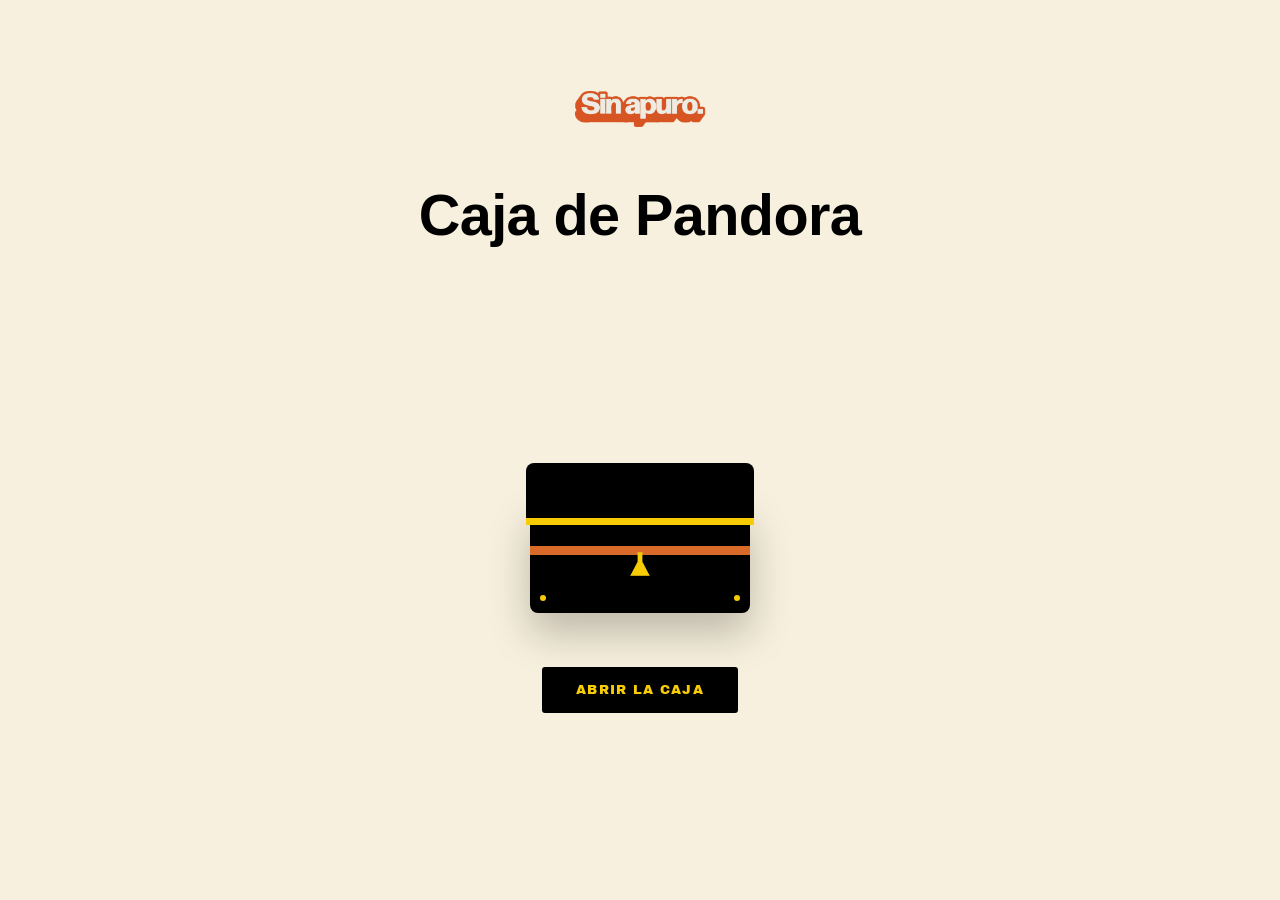
==== index.html @ 31b375be "Inaki 2" ====
<!DOCTYPE html>
<html lang="es">
<head>
<meta charset="UTF-8">
<meta name="viewport" content="width=device-width, initial-scale=1.0">
<title>Caja de Pandora</title>
<link rel="preconnect" href="https://fonts.googleapis.com">
<link rel="preconnect" href="https://fonts.gstatic.com" crossorigin>
<link href="https://fonts.googleapis.com/css2?family=Archivo+Black&display=swap" rel="stylesheet">
<link rel="stylesheet" href="Style.css">

</head>
<body>

  <img src="Media/Imagenes/logo_sin_apuro-11.png" alt="Sin apuro" class="logo-img">
 

  <h1>Caja de <span class="hi">Pandora</span></h1>

  <div class="stage" id="stage">
    <div class="burst"></div>
    <div class="particles" id="particles"></div>

    <div class="card" id="card">
     <!-- <span class="tag">Te tocó</span>-->
      <div class="prompt" id="prompt">—</div>
    </div>

    <div class="box">
      <div class="box-lid"></div>
      <div class="box-body">
        <div class="studs">
          <div class="stud" style="left:10px; top:14px;"></div>
          <div class="stud" style="right:10px; top:14px;"></div>
          <div class="stud" style="left:10px; bottom:12px;"></div>
          <div class="stud" style="right:10px; bottom:12px;"></div>
        </div>
      </div>
    </div>
  </div>

  <button class="action" id="btn">Abrir la caja</button>

<script>
  const consignas = [
    "¿Cuál fue el “no” que más te abrió una puerta?",
    "Un escenario que te haya cambiado para siempre",
    "¿Maradona o Messi?",
    "Un elogio que nunca olvidaste",
    "Cómo querés ser recordado",
    "¿Pastas o asado?"
  ];

  let remaining = [...consignas];
  const stage = document.getElementById('stage');
  const card = document.getElementById('card');
  const promptEl = document.getElementById('prompt');
  const btn = document.getElementById('btn');
  const particlesWrap = document.getElementById('particles');

  function spawnParticles(){
    particlesWrap.innerHTML = '';
    const n = 14;
    for(let i=0;i<n;i++){
      const p = document.createElement('div');
      p.className = 'particle';
      const dx = (Math.random()-0.5) * 160;
      p.style.setProperty('--dx', dx + 'px');
      p.style.left = (Math.random()*40 - 20) + 'px';
      p.style.animationDelay = (Math.random()*0.3) + 's';
      particlesWrap.appendChild(p);
    }
  }

  function shuffleReveal(finalText){
    let ticks = 0;
    const maxTicks = 14;
    const interval = setInterval(() => {
      const randomPick = consignas[Math.floor(Math.random()*consignas.length)];
      promptEl.textContent = randomPick;
      ticks++;
      if(ticks >= maxTicks){
        clearInterval(interval);
        promptEl.textContent = finalText;
      }
    }, 65);
  }

  function openBox(){
    // si ya salieron todas, vuelven a estar disponibles
    if(remaining.length === 0){
      remaining = [...consignas];
    }

    btn.disabled = true;
    card.classList.remove('show');
    stage.classList.remove('open');

    // force reflow so the closing/reset transition can replay
    void stage.offsetWidth;

    const idx = Math.floor(Math.random() * remaining.length);
    const chosen = remaining.splice(idx, 1)[0];

    stage.classList.add('open');
    spawnParticles();

    setTimeout(() => {
      card.classList.add('show');
      shuffleReveal(chosen);
    }, 420);

    setTimeout(() => {
      btn.disabled = false;
      btn.textContent = 'Cerrar y abrir otra vez';
    }, 1500);
  }

  btn.addEventListener('click', openBox);

  document.addEventListener('keydown', (e) => {
      if(e.key === 'Enter' && !btn.disabled){
        openBox();
      }
  });
</script>

</body>
</html>
---- Style.css ----
@font-face{
  font-family: 'Geist';
  src: url('Media/Fonts/Geist-ExtraBold.ttf') format('truetype');
  font-weight: 800;
  font-style: normal;
}
@font-face{
  font-family: 'Geist';
  src: url('Media/Fonts/Geist-ExtraBoldItalic.ttf') format('truetype');
  font-weight: 800;
  font-style: italic;
}
@font-face{
  font-family: 'Work Sans';
  src: url('Media/Fonts/WorkSans-Medium.ttf') format('truetype');
  font-weight: 500;
  font-style: normal;
}
@font-face{
  font-family: 'Work Sans';
  src: url('Media/Fonts/WorkSans-MediumItalic.ttf') format('truetype');
  font-weight: 500;
  font-style: italic;
}

.logo-img{
  display:block;
  max-width: 140px;
  width: 40vw;
  height:auto;
  margin: 0 0 30px;
}

/*.fondo-img{
  position: fixed;
  left: -40px;
  bottom: -40px;
  width: 160px;
  height: auto;
  z-index: 0;
  pointer-events: none;
}*/

:root{
  --cream: #f7f0de;
  --ink: #000000;
  --mustard: #f8cc05;
  --terracotta: #da6a2a;
  --paper: #fffaf0;
  --mute: #7a7268;
}

*{ box-sizing: border-box; }

html,body{
  margin:0;
  min-height:100vh;
  background: var(--cream);
  color: var(--ink);
  font-family: 'Helvetica Neue', Helvetica, Arial, sans-serif;
  overflow-x:hidden;
}

body{
  display:flex;
  flex-direction:column;
  align-items:center;
  justify-content:flex-start;
  padding: 7vh 20px 8vh;
  min-height:100vh;
}

/* "Sin apuro" sticker badge, inspired by the boceto sheet */
.badge{
  position:relative;
  display:inline-block;
  margin-bottom: 44px;
  padding: 10px 4px;
}
.badge .chip{
  position:absolute;
  border-radius: 3px;
}
.badge .chip.back{
  background: var(--terracotta);
  top:-6px; left:14px; right:-4px;
  height: 52%;
  transform: rotate(-3deg);
}
.badge .chip.front{
  background: var(--mustard);
  bottom:-10px; left:-6px; right:12px;
  height: 62%;
  transform: rotate(2deg);
}
.badge .chip.tail{
  background: var(--mustard);
  width: 16px; height:16px;
  right: 6px; bottom: -20px;
  clip-path: polygon(0 0, 100% 0, 0 100%);
  transform: rotate(2deg);
}
.badge .word{
  position:relative;
  font-family:'Archivo Black', 'Helvetica Neue', sans-serif;
  font-size: 30px;
  line-height: 0.95;
  color: var(--ink);
  letter-spacing: -0.01em;
}
.badge .word .sin{
  display:block;
  font-style: italic;
  transform: skewX(-6deg);
  margin-left: 2px;
}
.badge .word .apuro{
  display:block;
}

h1{
  font-family:'Geist', 'Helvetica Neue', sans-serif;
  font-weight: 800;
  font-size: clamp(2.1rem, 6.4vw, 3.6rem);
  letter-spacing: -0.01em;
  margin: 0 0 48px;
  text-align:center;
  line-height: 1.05;
}
h1 .hi{
  position:relative;
  white-space:nowrap;
}
h1 .hi::before{
  content:'';
  position:absolute;
  left:-6px; right:-6px;
  bottom: 6px;
  height: 34%;
  background: var(--mustard);
  z-index:-1;
  transform: rotate(-1deg);
}

.stage{
  position:relative;
  width: min(340px, 80vw);
  height: 320px;
  display:flex;
  align-items:flex-end;
  justify-content:center;
  perspective: 1400px;
}

/* light burst */
.burst{
  position:absolute;
  left:50%; bottom: 70px;
  width: 40px; height: 40px;
  transform: translate(-50%, 0) scale(0.3);
  border-radius:50%;
  background: radial-gradient(circle, var(--mustard) 0%, rgba(240,194,57,0.5) 35%, transparent 70%);
  opacity:0;
  filter: blur(2px);
  transition: transform 1.1s cubic-bezier(.2,.9,.25,1), opacity 1.1s ease;
  pointer-events:none;
}
.stage.open .burst{
  transform: translate(-50%, -40px) scale(9);
  opacity: 1;
}

/* particles */
.particles{
  position:absolute;
  left:50%; bottom:110px;
  width:2px; height:2px;
  pointer-events:none;
}
.particle{
  position:absolute;
  width:5px; height:5px;
  border-radius:1px;
  background: var(--terracotta);
  opacity:0;
}
.particle:nth-child(odd){ background: var(--mustard); border-radius:50%; }
.stage.open .particle{
  animation: rise 1.6s ease-out forwards;
}
@keyframes rise{
  0%{ opacity:0; transform: translate(0,0) rotate(0deg) scale(1); }
  15%{ opacity:1; }
  100%{ opacity:0; transform: translate(var(--dx), -220px) rotate(180deg) scale(0.5); }
}

/* box */
.box{
  position:relative;
  width: 220px;
  height: 150px;
  transform-style: preserve-3d;
}

.box-body{
  position:absolute;
  bottom:0; left:0; right:0;
  height: 108px;
  background: var(--ink);
  border-radius: 4px 4px 8px 8px;
  box-shadow: 0 20px 40px rgba(22,19,17,0.25);
}
.box-body::before{
  /* terracotta band */
  content:'';
  position:absolute;
  left:0; right:0; top:38%;
  height: 9px;
  background: var(--terracotta);
}
.box-body::after{
  /* keyhole plate */
  content:'';
  position:absolute;
  left:50%; top:50%;
  width: 20px; height: 24px;
  transform: translate(-50%,-30%);
  background: var(--mustard);
  clip-path: polygon(38% 0%, 62% 0%, 62% 40%, 100% 100%, 0% 100%, 38% 40%);
}

.box-lid{
  position:absolute;
  top:0; left:-4px; right:-4px;
  height: 62px;
  background: var(--ink);
  border-radius: 8px 8px 3px 3px;
  transform-origin: bottom center;
  transition: transform 1.05s cubic-bezier(.34,1.4,.4,1), box-shadow 1s ease;
  z-index:2;
}
.box-lid::before{
  content:'';
  position:absolute;
  left:0; right:0; bottom:0;
  height:7px;
  background: var(--mustard);
}
.stage.open .box-lid{
  transform: rotateX(-125deg) translateY(2px);
  box-shadow: 0 0 40px rgba(240,194,57,0.5);
}

.studs{
  position:absolute; inset:0;
  pointer-events:none;
}
.stud{
  position:absolute;
  width:6px; height:6px;
  border-radius:50%;
  background: var(--mustard);
}

/* result card */
.card{
  position:absolute;
  left:50%;
  bottom: 150px;
  width: min(300px, 84vw);
  transform: translate(-50%, 20px) scale(0.85);
  opacity:0;
  background: var(--paper);
  color: var(--ink);
  border-radius: 6px;
  padding: 22px 22px 20px;
  text-align:center;
  box-shadow: 0 30px 60px rgba(22,19,17,0.3);
  transition: transform 0.6s cubic-bezier(.2,1.4,.3,1), opacity 0.5s ease;
  z-index:3;
}
.card::before{
  content:'';
  position:absolute;
  left: 10px; right:10px; top:-6px;
  height: 10px;
  background: var(--terracotta);
  border-radius: 3px 3px 0 0;
  z-index:-1;
}
.card.show{
  transform: translate(-50%, 0) scale(1);
  opacity:1;
}
.card .tag{
  font-family:'Work Sans', 'Helvetica Neue', sans-serif;
  font-weight: 500;
  font-size: 11px;
  letter-spacing:0.2em;
  text-transform:uppercase;
  color: var(--terracotta);
  margin-bottom: 10px;
  display:block;
}
.card .prompt{
  font-family:'Work Sans', 'Helvetica Neue', sans-serif;
  font-weight: 500;
  font-size: 19px;
  line-height:1.35;
}

.action{
  margin-top: 54px;
  background: var(--ink);
  border: none;
  color: var(--mustard);
  font-family:'Archivo Black', 'Helvetica Neue', sans-serif;
  font-size: 13px;
  letter-spacing: 0.1em;
  text-transform: uppercase;
  padding: 16px 34px;
  border-radius: 3px;
  cursor:pointer;
  transition: background 0.25s ease, color 0.25s ease, transform 0.15s ease;
}
.action:hover{
  background: var(--terracotta);
  color: var(--paper);
}
.action:active{ transform: translateY(1px); }
.action:disabled{
  opacity:0.5;
  cursor:default;
}

@media (prefers-reduced-motion: reduce){
  .box-lid, .burst, .particle, .card{ transition-duration: 0.01ms !important; animation-duration: 0.01ms !important; }
}
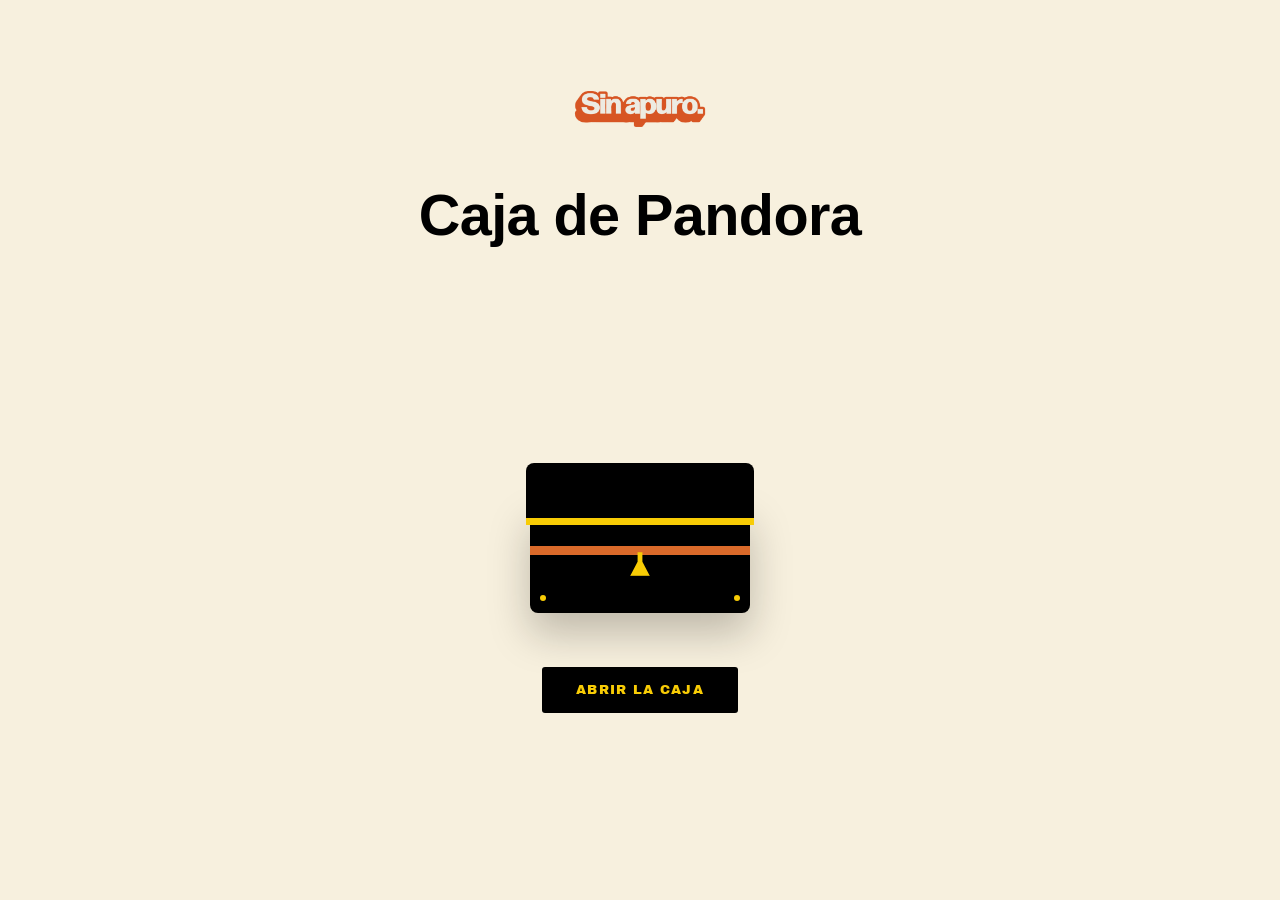
==== commit ad7ceb09: "Fomula" ====
--- a/index.html
+++ b/index.html
@@ -43,12 +43,11 @@
 
 <script>
   const consignas = [
-    "¿Cuál fue el “no” que más te abrió una puerta?",
-    "Un escenario que te haya cambiado para siempre",
-    "¿Maradona o Messi?",
-    "Un elogio que nunca olvidaste",
-    "Cómo querés ser recordado",
-    "¿Pastas o asado?"
+    "El Gran Premio al que llevarías a tu papá",
+    "¿Miedos?",
+    "Tu top 3 de pilotos de la historia",
+    "Algo o alguien que te decepcionó cuando llegaste a conocerlo",
+    "Artista/música que escuchas en los viajes",
   ];
 
   let remaining = [...consignas];
